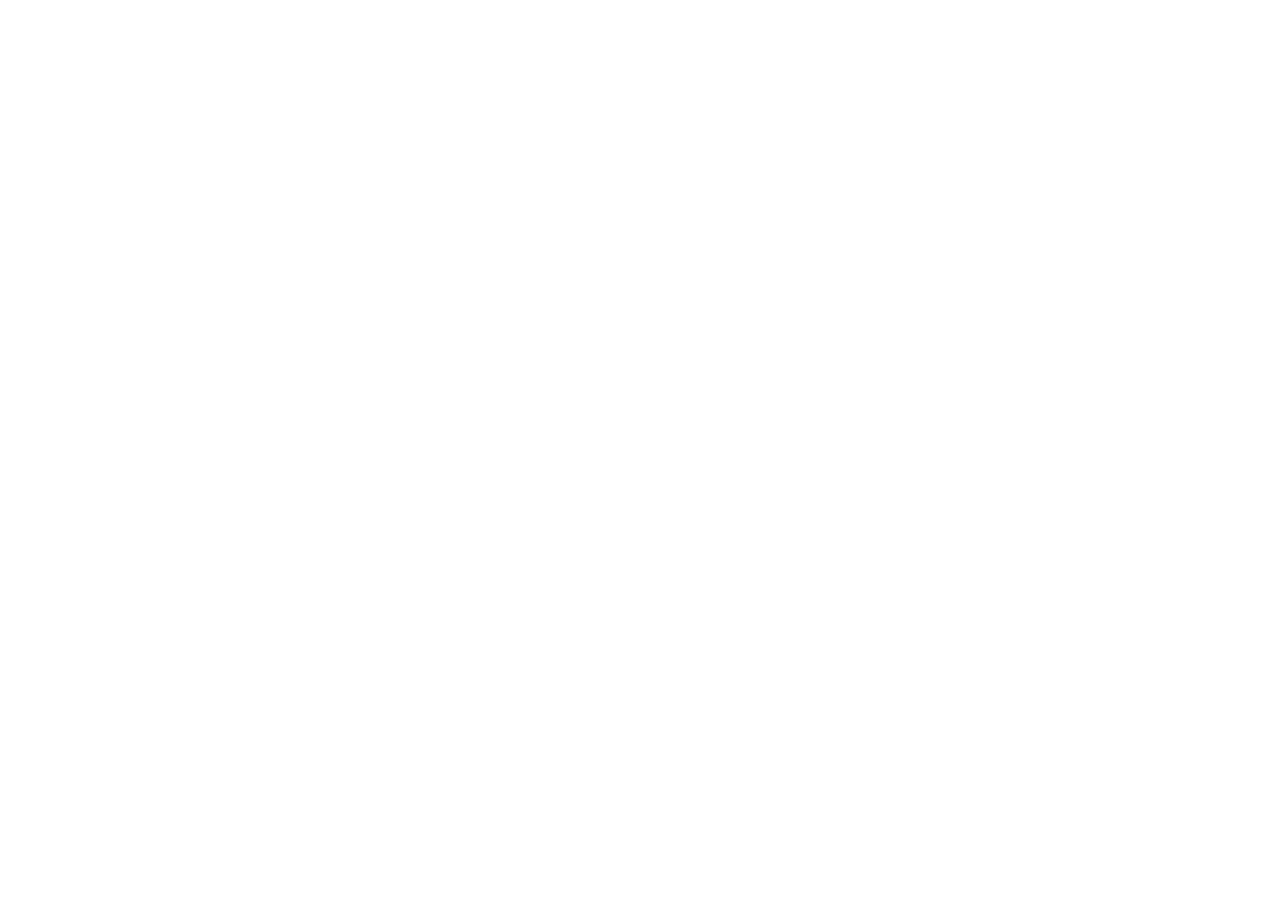
==== index.html @ 01d30855 "STarting Stacker Pixel Jumper project" ====
<!DOCTYPE html>
<html lang="en">
<head>
    <meta charset="UTF-8">
    <meta name="viewport" content="width=device-width, initial-scale=1.0">
    <title>Stacker Pixel Jumper</title>
    <link rel="stylesheet" href="game.css">
</head>
<body>
    <canvas id="board"></canvas>
    <audio id="jumpAudio" src="./jump.mp3"></audio>
    <audio id="collisionAudio" src="./collision.mp3"></audio>
    <audio id="scoreAudio" src="./score.mp3"></audio>
    <script src="game.js"></script>
</body>
</html>
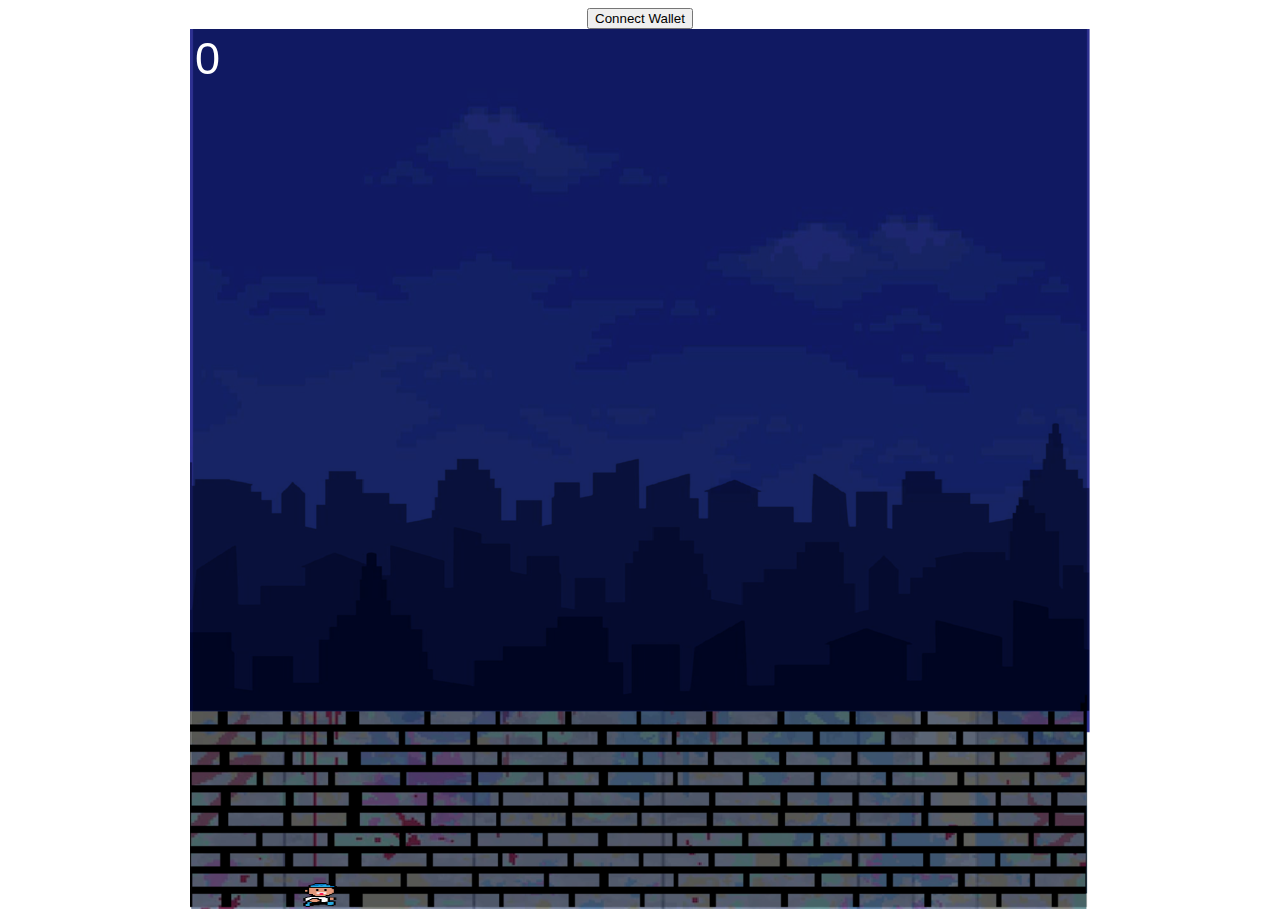
==== commit 73bdf471: "Added Connect Wallet button" ====
--- a/index.html
+++ b/index.html
@@ -7,10 +7,22 @@
     <link rel="stylesheet" href="game.css">
 </head>
 <body>
+    <!--<div id="start-screen">
+        <h1>Stacker Pixel Jumper</h1>
+        <button id="start-button">Start Game</button>
+    </div>-->
+    
+      <div class="container mx-auto mt-8">
+        <!---->
+        <!---->
+        
+        <button id="connect-button" class="px-4 py-2 bg-blue-500 text-white font-bold rounded hover:bg-blue-600">Connect Wallet</button>
+      </div>
     <canvas id="board"></canvas>
     <audio id="jumpAudio" src="./jump.mp3"></audio>
     <audio id="collisionAudio" src="./collision.mp3"></audio>
     <audio id="scoreAudio" src="./score.mp3"></audio>
     <script src="game.js"></script>
+    <script src="web3.js"></script>
 </body>
 </html>
--- a/game.css
+++ b/game.css
@@ -0,0 +1,28 @@
+body {
+    font-family: 'Courier New', Courier, monospace;
+    text-align: center;
+ }
+ 
+ #board {
+    background-image: url("images/background.png");
+ }
+ 
+ /*#start-screen {
+    position: absolute;
+    top: 50%;
+    left: 50%;
+    transform: translate(-50%, -50%);
+    background-color: rgba(255, 255, 255, 0.8);
+    padding: 20px;
+    border-radius: 10px;
+    display: flex;
+    flex-direction: column;
+    align-items: center;
+}
+
+#start-button {
+    margin-top: 20px;
+    padding: 10px 20px;
+    font-size: 16px;
+    cursor: pointer;
+}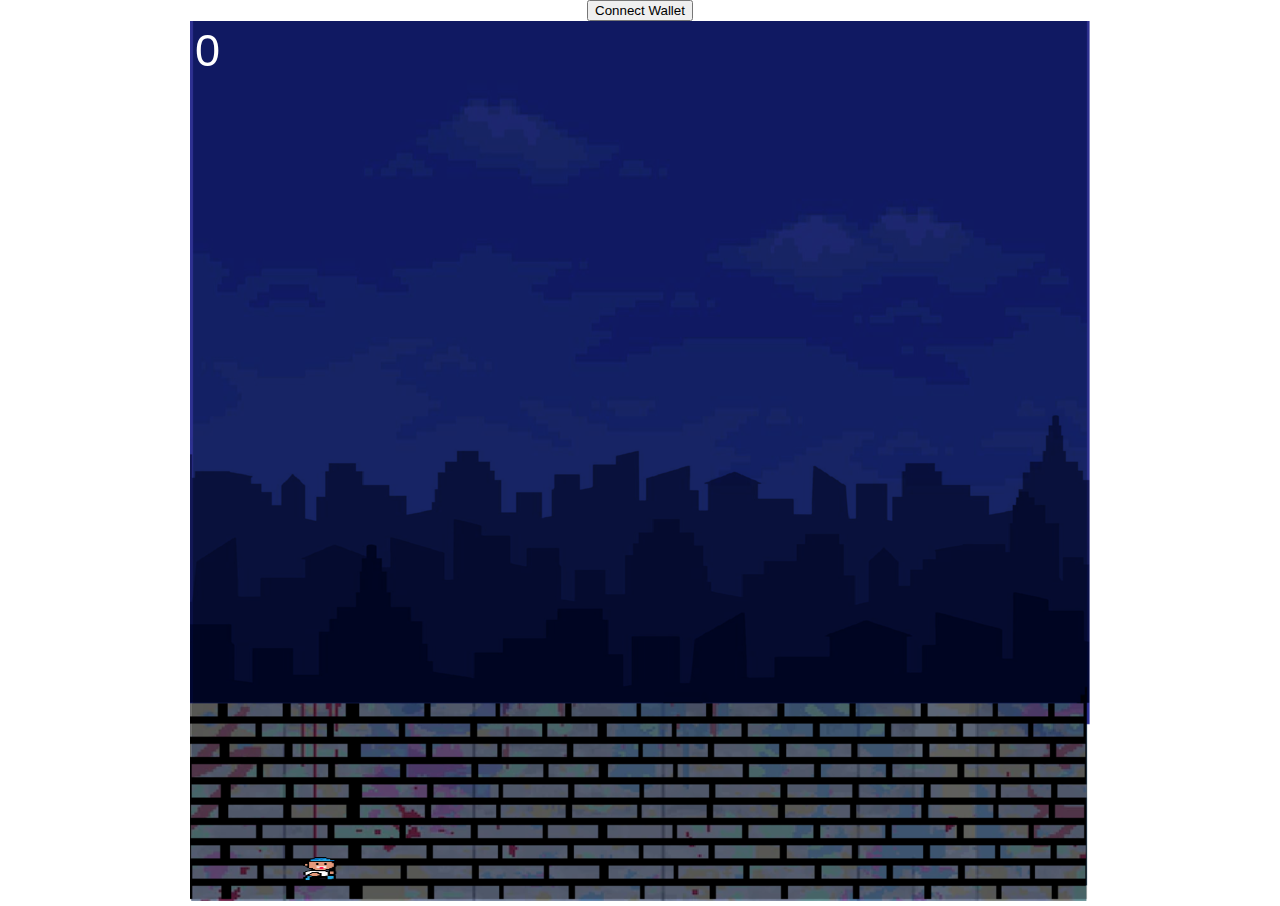
==== commit 8f8df620: "Minor improvements, bug fixes" ====
--- a/index.html
+++ b/index.html
@@ -25,4 +25,4 @@
     <script src="game.js"></script>
     <script src="web3.js"></script>
 </body>
-</html>
+</html>--- a/game.css
+++ b/game.css
@@ -1,6 +1,9 @@
 body {
     font-family: 'Courier New', Courier, monospace;
     text-align: center;
+    margin: 0; 
+    padding: 0; 
+    overflow: hidden;
  }
  
  #board {
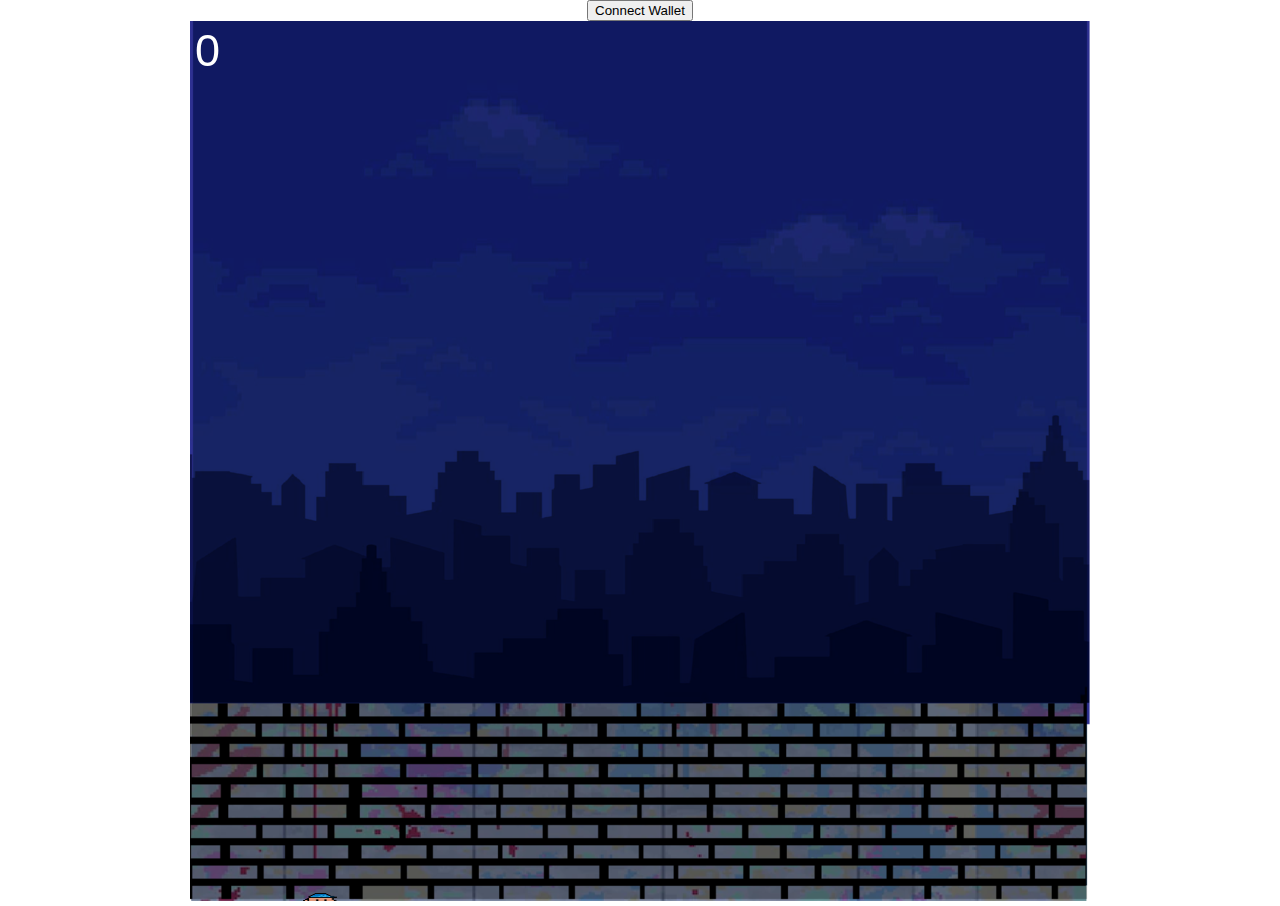
==== commit 961bd328: "Adding icon" ====
--- a/index.html
+++ b/index.html
@@ -4,6 +4,7 @@
     <meta charset="UTF-8">
     <meta name="viewport" content="width=device-width, initial-scale=1.0">
     <title>Stacker Pixel Jumper</title>
+    <link rel="icon" type="png" href="images/stacker.png">
     <link rel="stylesheet" href="game.css">
 </head>
 <body>
